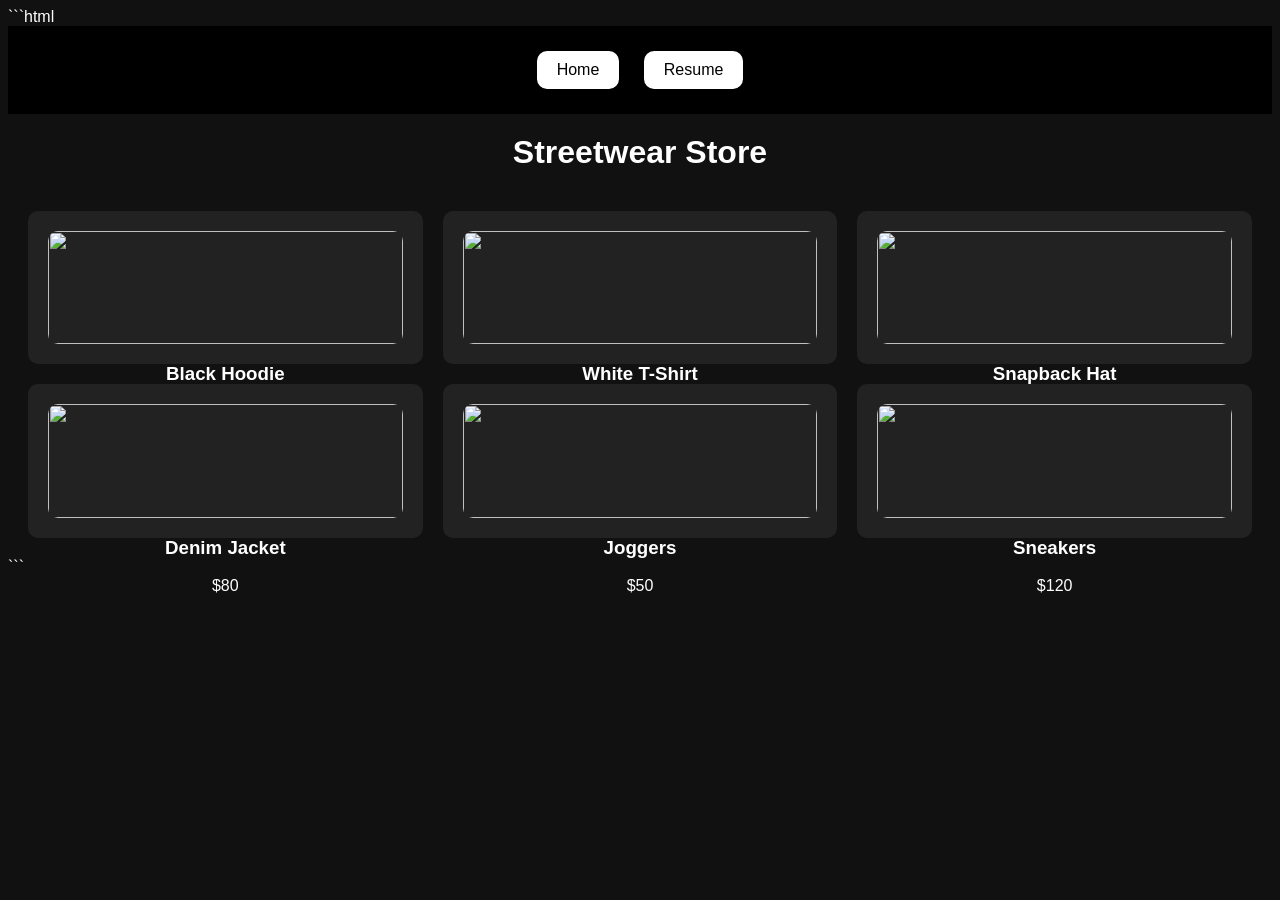
==== store.html @ daf63016 "Add files via upload" ====
```html
<!DOCTYPE html>
<html lang="en">
<head>
  <meta charset="UTF-8">
  <title>Store</title>
  <link rel="stylesheet" href="style.css">
</head>
<body>

  <nav>
    <a href="index.html">Home</a>
    <a href="resume.html">Resume</a>
  </nav>

  <h1 class="title">Streetwear Store</h1>

  <div class="grid">

    <div class="card">
      <img src="https://via.placeholder.com/200" alt="">
      <h3>Black Hoodie</h3>
      <p>$60</p>
    </div>

    <div class="card">
      <img src="https://via.placeholder.com/200" alt="">
      <h3>White T-Shirt</h3>
      <p>$30</p>
    </div>

    <div class="card">
      <img src="https://via.placeholder.com/200" alt="">
      <h3>Snapback Hat</h3>
      <p>$25</p>
    </div>

    <div class="card">
      <img src="https://via.placeholder.com/200" alt="">
      <h3>Denim Jacket</h3>
      <p>$80</p>
    </div>

    <div class="card">
      <img src="https://via.placeholder.com/200" alt="">
      <h3>Joggers</h3>
      <p>$50</p>
    </div>

    <div class="card">
      <img src="https://via.placeholder.com/200" alt="">
      <h3>Sneakers</h3>
      <p>$120</p>
    </div>

  </div>

</body>
</html>
```
---- style.css ----
```css

* {
  box-sizing: border-box;
  margin: 0;
  padding: 0;
}


body {
  font-family: Arial, sans-serif;
  background: #111;
  color: white;
}


.container {
  display: flex;
  flex-direction: column;
  justify-content: center;
  align-items: center;

  height: 100vh;
  text-align: center;

  background: rgba(255, 255, 255, 0.1);
  backdrop-filter: blur(10px);
  border-radius: 15px;
  margin: 50px;
  padding: 40px;
}

.buttons {
  margin-top: 20px;
}


a {
  text-decoration: none;
  padding: 10px 20px;
  background: white;
  color: black;
  border-radius: 10px;
  margin: 10px;
  display: inline-block;
  transition: 0.3s;
}

a:hover {
  transform: scale(1.1);
}


nav {
  position: sticky;
  top: 0;
  background: black;
  padding: 15px;
  text-align: center;
}


.title {
  text-align: center;
  margin: 20px 0;
}

.grid {
  display: grid;
  grid-template-columns: repeat(3, 1fr);
  gap: 20px;
  padding: 20px;
}

.card {
  background: #222;
  padding: 20px;
  text-align: center;
  border-radius: 10px;
  transition: 0.3s;
}

.card img {
  width: 100%;
  border-radius: 10px;
}

.card:hover {
  transform: scale(1.05);
}


.resume {
  padding: 40px;
}

.resume h1 {
  margin-bottom: 20px;
}

.resume section {
  margin-bottom: 20px;
}
```
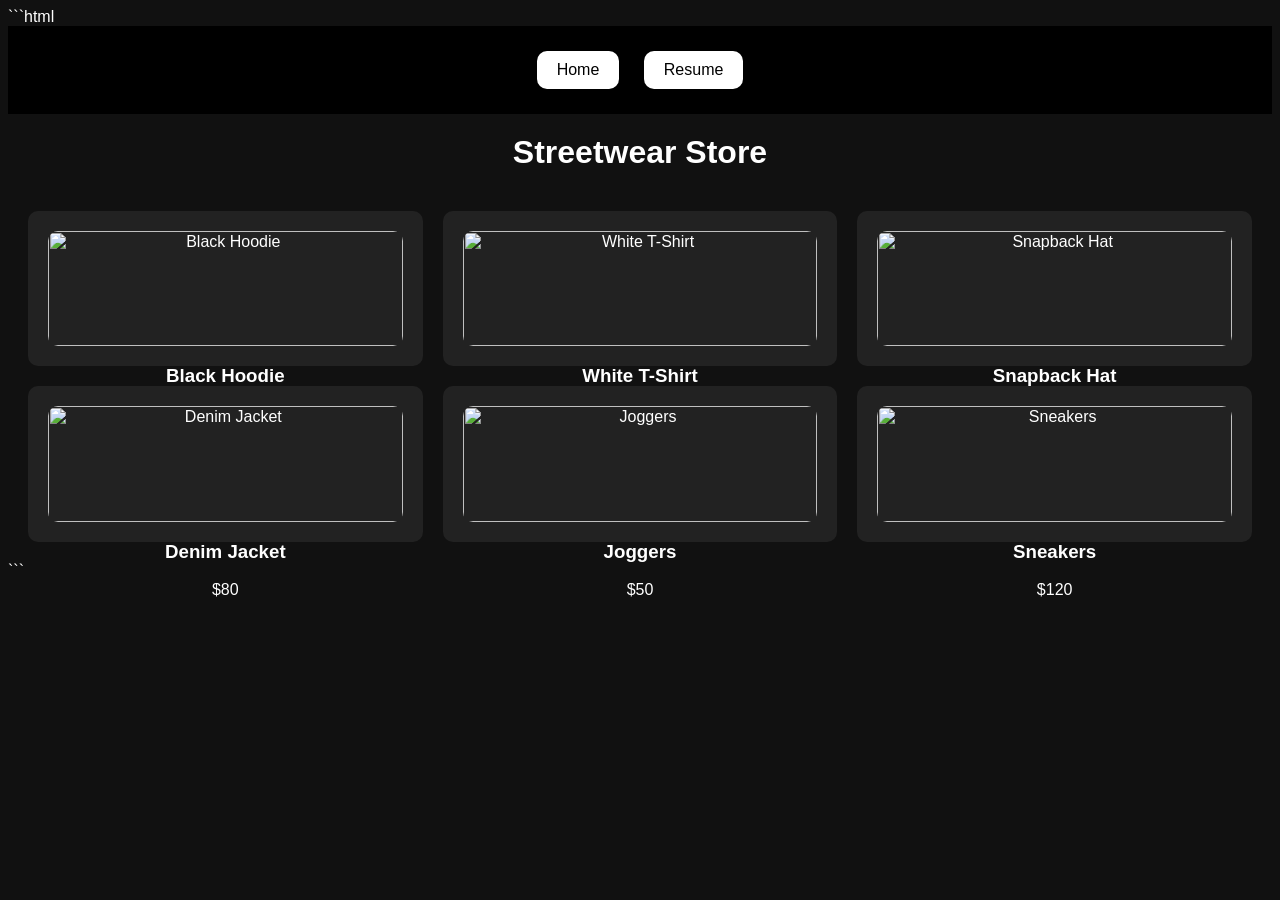
==== commit e48e871a: "Update store.html" ====
--- a/store.html
+++ b/store.html
@@ -3,52 +3,55 @@
 <html lang="en">
 <head>
   <meta charset="UTF-8">
-  <title>Store</title>
+  <title>Streetwear Store</title>
   <link rel="stylesheet" href="style.css">
 </head>
 <body>
 
+  <!-- NAVBAR -->
   <nav>
     <a href="index.html">Home</a>
     <a href="resume.html">Resume</a>
   </nav>
 
+  <!-- PAGE TITLE -->
   <h1 class="title">Streetwear Store</h1>
 
+  <!-- PRODUCT GRID -->
   <div class="grid">
 
     <div class="card">
-      <img src="https://via.placeholder.com/200" alt="">
+      <img src="https://images.unsplash.com/photo-1523381210434-271e8be1f52b" alt="Black Hoodie">
       <h3>Black Hoodie</h3>
       <p>$60</p>
     </div>
 
     <div class="card">
-      <img src="https://via.placeholder.com/200" alt="">
+      <img src="https://images.unsplash.com/photo-1512436991641-6745cdb1723f" alt="White T-Shirt">
       <h3>White T-Shirt</h3>
       <p>$30</p>
     </div>
 
     <div class="card">
-      <img src="https://via.placeholder.com/200" alt="">
+      <img src="https://images.unsplash.com/photo-1520975922284-9d3a2c0caa4b" alt="Snapback Hat">
       <h3>Snapback Hat</h3>
       <p>$25</p>
     </div>
 
     <div class="card">
-      <img src="https://via.placeholder.com/200" alt="">
+      <img src="https://images.unsplash.com/photo-1544441893-675973e31985" alt="Denim Jacket">
       <h3>Denim Jacket</h3>
       <p>$80</p>
     </div>
 
     <div class="card">
-      <img src="https://via.placeholder.com/200" alt="">
+      <img src="https://images.unsplash.com/photo-1520975661595-6453be3f7070" alt="Joggers">
       <h3>Joggers</h3>
       <p>$50</p>
     </div>
 
     <div class="card">
-      <img src="https://via.placeholder.com/200" alt="">
+      <img src="https://images.unsplash.com/photo-1519741497674-611481863552" alt="Sneakers">
       <h3>Sneakers</h3>
       <p>$120</p>
     </div>
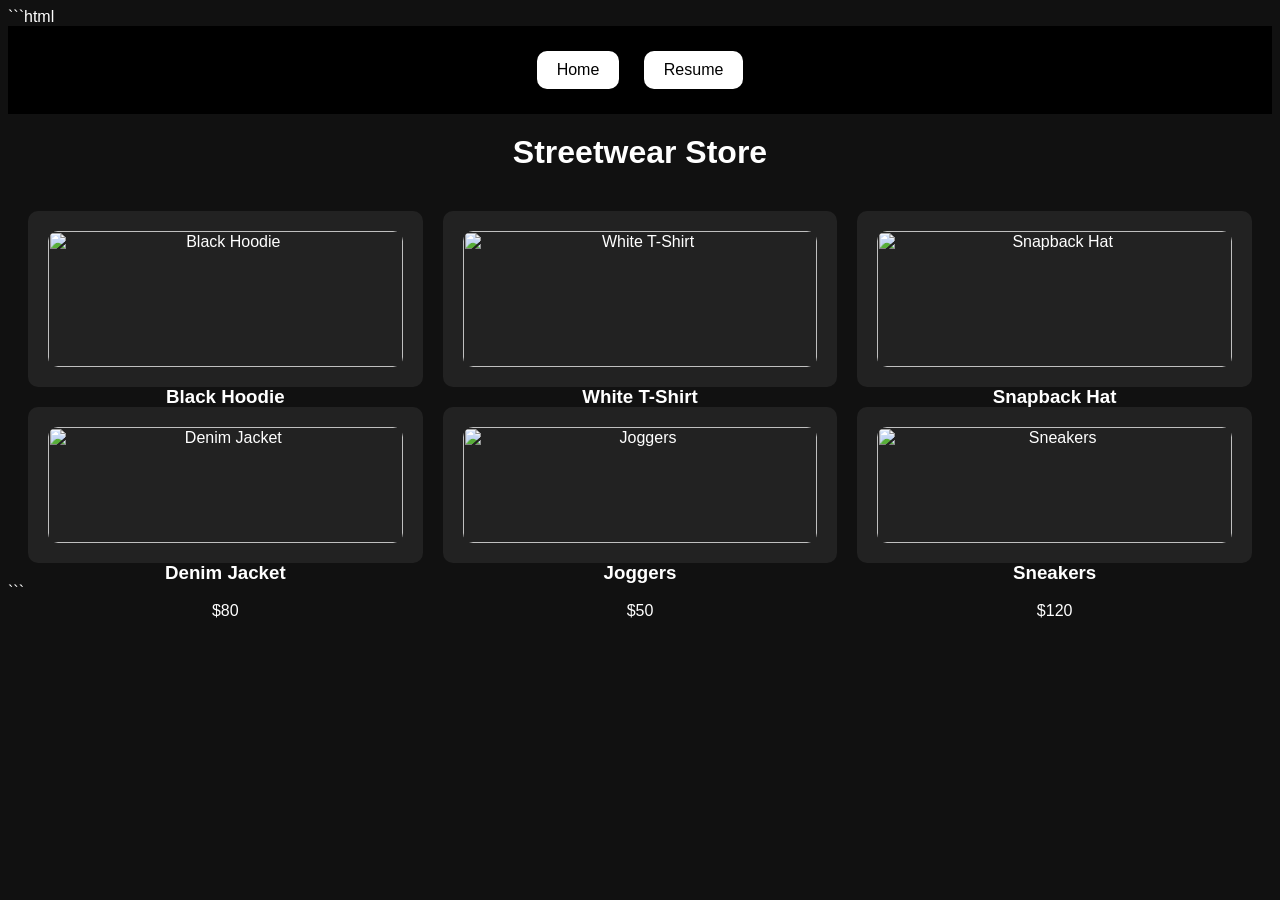
==== commit 7788167f: "Enhance hoodie card with button and price class Added 'Add to Cart' button and price class to hoodie" ====
--- a/store.html
+++ b/store.html
@@ -20,38 +20,39 @@
   <!-- PRODUCT GRID -->
   <div class="grid">
 
-    <div class="card">
-      <img src="https://images.unsplash.com/photo-1523381210434-271e8be1f52b" alt="Black Hoodie">
-      <h3>Black Hoodie</h3>
-      <p>$60</p>
-    </div>
+<div class="card">
+  <img src="hoodie.jpg" alt="Black Hoodie">
+  <h3>Black Hoodie</h3>
+  <p class="price">$60</p>
+  <button>Add to Cart</button>
+</div>
 
     <div class="card">
-      <img src="https://images.unsplash.com/photo-1512436991641-6745cdb1723f" alt="White T-Shirt">
+     <img src="tshirt.jpg" alt="White T-Shirt">
       <h3>White T-Shirt</h3>
       <p>$30</p>
     </div>
 
     <div class="card">
-      <img src="https://images.unsplash.com/photo-1520975922284-9d3a2c0caa4b" alt="Snapback Hat">
+      <img src="hat.jpg" alt="Snapback Hat">
       <h3>Snapback Hat</h3>
       <p>$25</p>
     </div>
 
     <div class="card">
-      <img src="https://images.unsplash.com/photo-1544441893-675973e31985" alt="Denim Jacket">
+      <img src="jacket.jpg" alt="Denim Jacket">
       <h3>Denim Jacket</h3>
       <p>$80</p>
     </div>
 
     <div class="card">
-      <img src="https://images.unsplash.com/photo-1520975661595-6453be3f7070" alt="Joggers">
+      <img src="joggers.jpg" alt="Joggers">
       <h3>Joggers</h3>
       <p>$50</p>
     </div>
 
     <div class="card">
-      <img src="https://images.unsplash.com/photo-1519741497674-611481863552" alt="Sneakers">
+      <img src="sneakers.jpg" alt="Sneakers">
       <h3>Sneakers</h3>
       <p>$120</p>
     </div>
